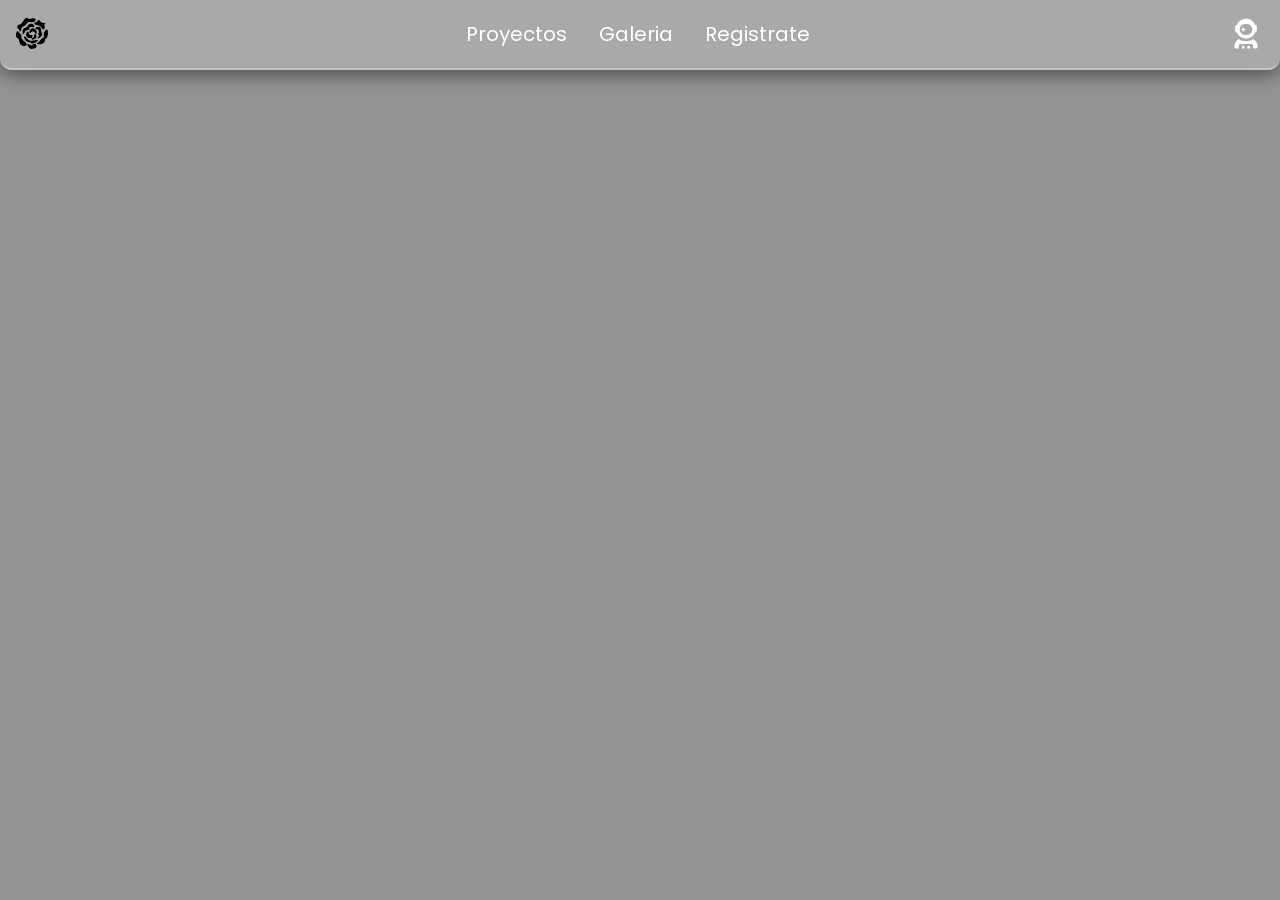
==== index.html @ 2ec625e4 "primer commit" ====
<!DOCTYPE html>
<html lang="en">

<head>
    <meta charset="UTF-8">
    <meta name="viewport" content="width=device-width, initial-scale=1.0">
    <title>Project-UTN</title>
    <link rel="stylesheet" href="./css/style.css">
    <link rel="preconnect" href="https://fonts.googleapis.com">
    <link rel="preconnect" href="https://fonts.gstatic.com" crossorigin>
    <link
        href="https://fonts.googleapis.com/css2?family=Poppins:ital,wght@0,100;0,200;0,300;0,400;0,500;0,600;0,700;0,800;0,900;1,100;1,200;1,300;1,400;1,500;1,600;1,700;1,800;1,900&display=swap"
        rel="stylesheet">
</head>

<body>
    <!-- BARRA DE NAVEGACION -->
    <header>
        <nav>
            <a class="logo" href="index.html"></a>
            <ul class="Menu">
                <li><a href="pages/proyectos.html">Proyectos</a></li>
                <li><a href="pages/galeria.html">Galeria</a></li>
                <li><a href="pages/register.html">Registrate</a></li>
            </ul>
            <button class="btn-menu">
                <svg xmlns="http://www.w3.org/2000/svg" viewBox="0 0 640 640">
                    <path
                        d="M96 160C96 142.3 110.3 128 128 128L512 128C529.7 128 544 142.3 544 160C544 177.7 529.7 192 512 192L128 192C110.3 192 96 177.7 96 160zM96 320C96 302.3 110.3 288 128 288L512 288C529.7 288 544 302.3 544 320C544 337.7 529.7 352 512 352L128 352C110.3 352 96 337.7 96 320zM544 480C544 497.7 529.7 512 512 512L128 512C110.3 512 96 497.7 96 480C96 462.3 110.3 448 128 448L512 448C529.7 448 544 462.3 544 480z" />
                </svg>
            </button>
            <a href="pages/login.html">
                <svg xmlns="http://www.w3.org/2000/svg" viewBox="0 0 640 640">
                    <path
                        d="M320 400C394.6 400 458.4 353.6 484 288L488 288C501.3 288 512 277.3 512 264L512 184C512 170.7 501.3 160 488 160L484 160C458.4 94.4 394.6 48 320 48C245.4 48 181.6 94.4 156 160L152 160C138.7 160 128 170.7 128 184L128 264C128 277.3 138.7 288 152 288L156 288C181.6 353.6 245.4 400 320 400zM304 144L336 144C389 144 432 187 432 240C432 293 389 336 336 336L304 336C251 336 208 293 208 240C208 187 251 144 304 144zM112 548.6C112 563.7 124.3 576 139.4 576L192 576L192 528C192 510.3 206.3 496 224 496L416 496C433.7 496 448 510.3 448 528L448 576L500.6 576C515.7 576 528 563.7 528 548.6C528 488.8 496.1 436.4 448.4 407.6C412 433.1 367.8 448 320 448C272.2 448 228 433.1 191.6 407.6C143.9 436.4 112 488.8 112 548.6zM279.3 205.5C278.4 202.2 275.4 200 272 200C268.6 200 265.6 202.2 264.7 205.5L258.7 226.7L237.5 232.7C234.2 233.6 232 236.6 232 240C232 243.4 234.2 246.4 237.5 247.3L258.7 253.3L264.7 274.5C265.6 277.8 268.6 280 272 280C275.4 280 278.4 277.8 279.3 274.5L285.3 253.3L306.5 247.3C309.8 246.4 312 243.4 312 240C312 236.6 309.8 233.6 306.5 232.7L285.3 226.7L279.3 205.5zM248 552L248 576L296 576L296 552C296 538.7 285.3 528 272 528C258.7 528 248 538.7 248 552zM368 528C354.7 528 344 538.7 344 552L344 576L392 576L392 552C392 538.7 381.3 528 368 528z" />
                </svg>
            </a>
        </nav>
    </header>
    <!-- HOME/PAGINA PRINCIPAL -->
    <main>

    </main>
    <!-- FOOTER -->
    <footer></footer>
</body>

</html>
---- css/style.css ----
@import url(register-login.css);
@import url(galeria.css);

/*mobile-first */
* {
    margin: 0;
    padding: 0;
    box-sizing: border-box;
    text-decoration: none;
    font-family: "Poppins", sans-serif;
    font-size: 16px;
}

body {
    background-color: rgb(148, 148, 148);
    min-height: 100vh;
}

h1 {
    text-align: center;
    font-size: 1.5rem;
}

/*colores   Negro:0,0,0   Blanco:255,255,255   Gris:#949494 rgb:148,148,148 */
/*Barra de Nav*/
nav {
    display: flex;
    justify-content: space-between;
    align-items: center;
    height: 56px;
    padding: 0 1rem;
    background-color: rgba(255, 255, 255, 0.2);
    backdrop-filter: blur(12px);
    border-bottom: 2px solid rgba(255, 255, 255, 0.3);
    border-radius: 0 0 12px 12px;
    box-shadow: 0 4px 20px rgba(0, 0, 0, 0.5);
}

nav ul {
    display: none;
}

.logo {
    background-image: url(../img/Logo.png);
    background-repeat: no-repeat;
    background-size: contain;
    display: inline-block;
    height: 24px;
    width: 24px;
}

.btn-menu {
    display: flex;
    align-items: center;
    background: transparent;
    border: none;
    cursor: pointer;
    height: 28px;
    width: 28px;
}

.btn-menu svg {
    height: 100%;
    width: 100%;
}

nav a {
    display: flex;
    align-items: center;
    color: rgb(255, 255, 255);
    font-size: 20px;
}

nav svg {
    width: 28px;
    height: 28px;
    fill: rgb(255, 255, 255);
}

/*footer*/

/*tablet*/
@media (min-width: 768px) {

    /*Barra de Nav*/
    .logo {
        height: 32px;
        width: 32px;
    }

    .btn-menu {
        display: none;
    }

    nav ul {
        display: flex;
        gap: 2rem;
        list-style: none;
    }

    nav svg {
        width: 36px;
        height: 36px;
    }

    /*GALERIA*/
    .galeria-grid {
        columns: 3;
    }
}

/*desktop*/
@media (min-width: 1024px) {
    h1 {
        font-size: 2rem;
    }

    /*Barra de Nav*/
    nav {
        height: 70px;
    }

    /*Galeria*/
    .galeria-grid {
        columns: 5;
    }

    .info-galeria {
        opacity: 0;
        transition: opacity 0.3s ease;
    }

    .item-galeria:hover .info-galeria {
        opacity: 1;
    }

    /*Register*/
    .register {
        min-height: calc(100vh - 70px);
    }

}
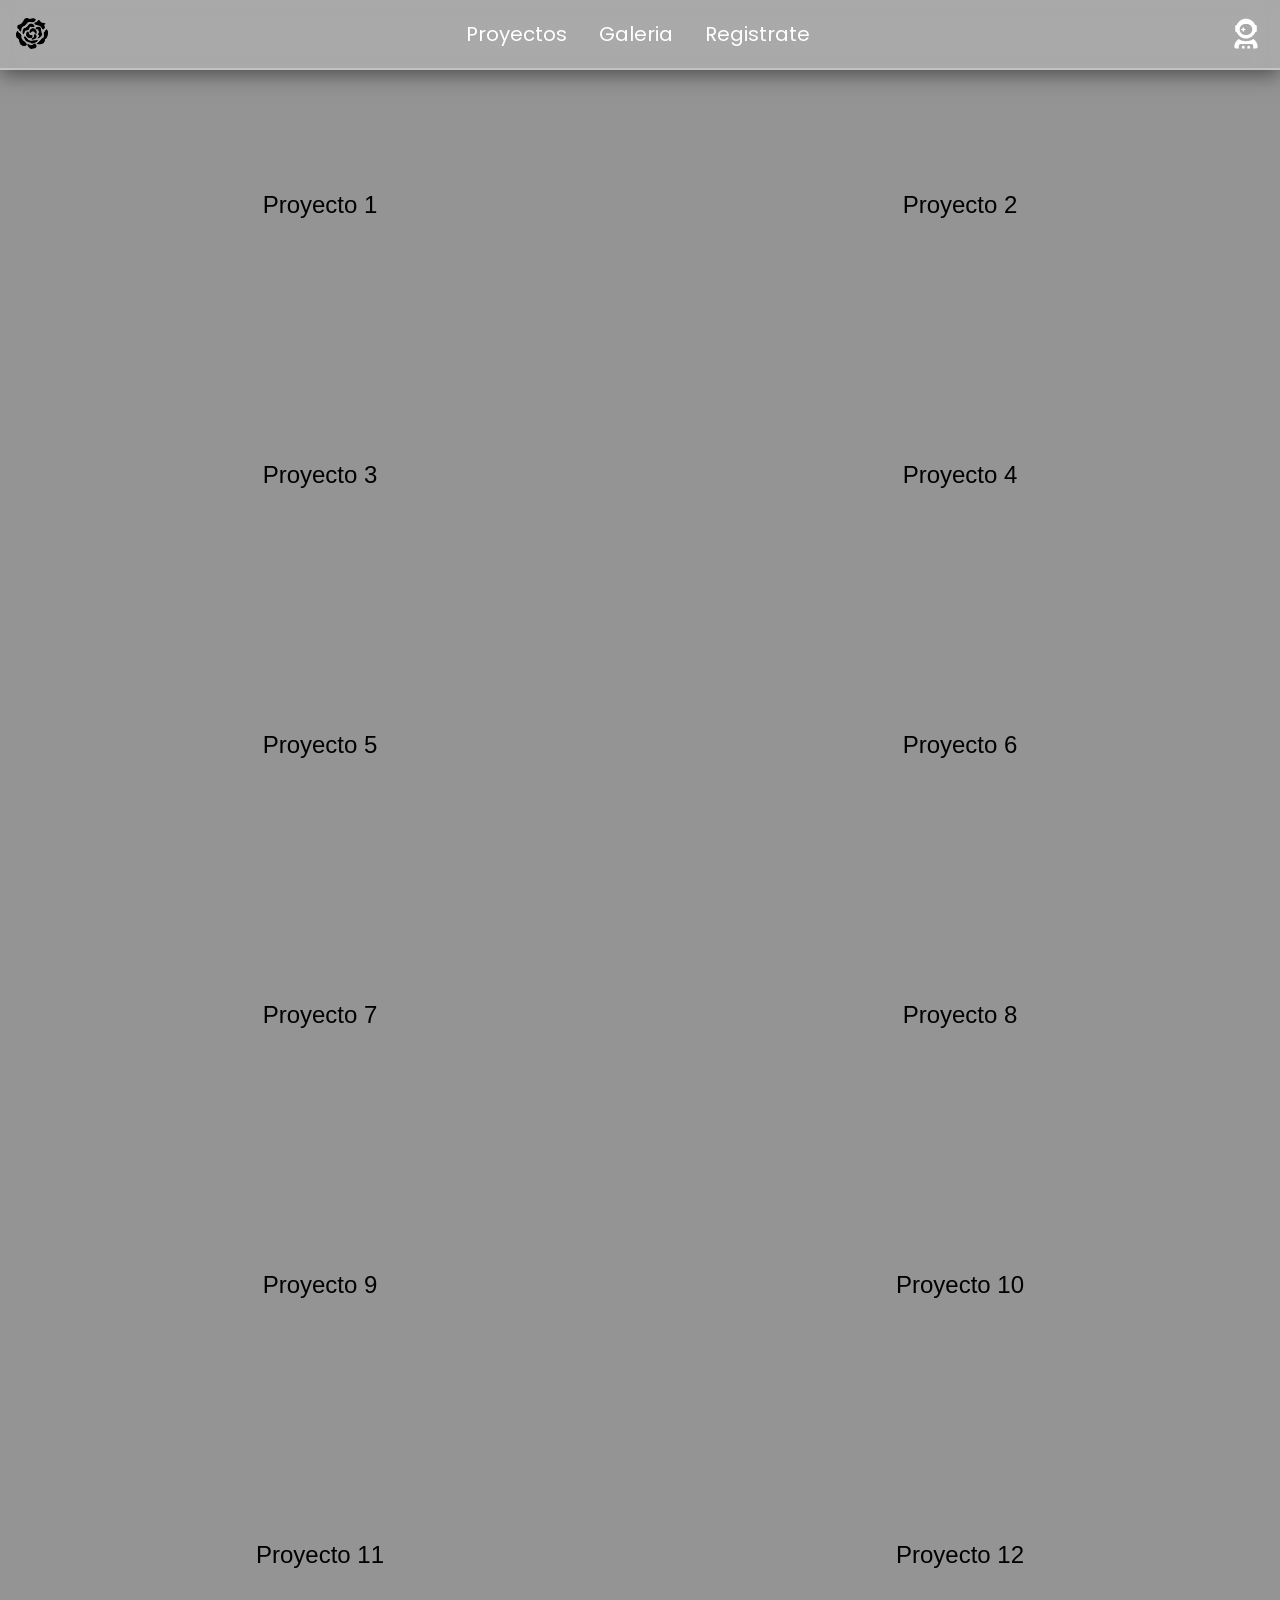
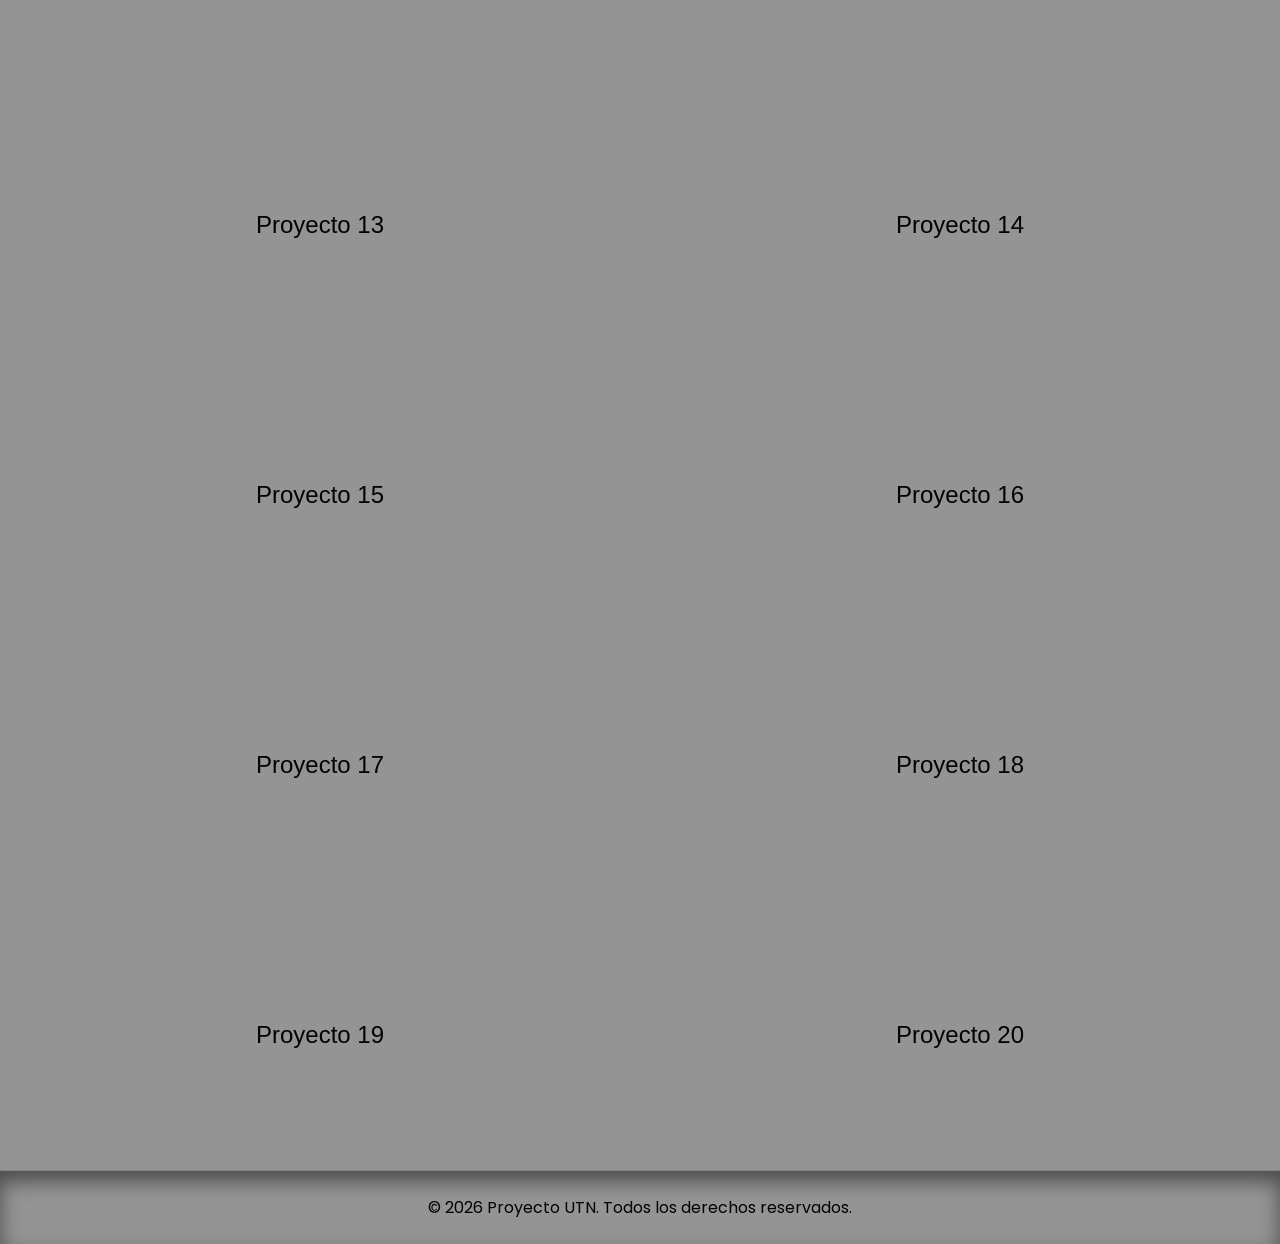
==== commit 37509499: "segundo commit la venganza del codigo" ====
--- a/index.html
+++ b/index.html
@@ -38,11 +38,34 @@
         </nav>
     </header>
     <!-- HOME/PAGINA PRINCIPAL -->
-    <main>
-
+    <main class="hero">
+        <section class="hero-grid">
+            <a href="#" class="hero-btn">Proyecto 1</a>
+            <a href="#" class="hero-btn">Proyecto 2</a>
+            <a href="#" class="hero-btn">Proyecto 3</a>
+            <a href="#" class="hero-btn">Proyecto 4</a>
+            <a href="#" class="hero-btn">Proyecto 5</a>
+            <a href="#" class="hero-btn">Proyecto 6</a>
+            <a href="#" class="hero-btn">Proyecto 7</a>
+            <a href="#" class="hero-btn">Proyecto 8</a>
+            <a href="#" class="hero-btn">Proyecto 9</a>
+            <a href="#" class="hero-btn">Proyecto 10</a>
+            <a href="#" class="hero-btn">Proyecto 11</a>
+            <a href="#" class="hero-btn">Proyecto 12</a>
+            <a href="#" class="hero-btn">Proyecto 13</a>
+            <a href="#" class="hero-btn">Proyecto 14</a>
+            <a href="#" class="hero-btn">Proyecto 15</a>
+            <a href="#" class="hero-btn">Proyecto 16</a>
+            <a href="#" class="hero-btn">Proyecto 17</a>
+            <a href="#" class="hero-btn">Proyecto 18</a>
+            <a href="#" class="hero-btn">Proyecto 19</a>
+            <a href="#" class="hero-btn">Proyecto 20</a>
+        </section>
     </main>
     <!-- FOOTER -->
-    <footer></footer>
+    <footer>
+        <p>&copy; 2026 Proyecto UTN. Todos los derechos reservados.</p>
+    </footer>
 </body>
 
 </html>
--- a/css/style.css
+++ b/css/style.css
@@ -1,7 +1,9 @@
 @import url(register-login.css);
 @import url(galeria.css);
+@import url(proyectos.css);
 
 /*mobile-first */
+/*ESTILOS GENERALES*/
 * {
     margin: 0;
     padding: 0;
@@ -32,7 +34,6 @@
     background-color: rgba(255, 255, 255, 0.2);
     backdrop-filter: blur(12px);
     border-bottom: 2px solid rgba(255, 255, 255, 0.3);
-    border-radius: 0 0 12px 12px;
     box-shadow: 0 4px 20px rgba(0, 0, 0, 0.5);
 }
 
@@ -77,7 +78,40 @@
     fill: rgb(255, 255, 255);
 }
 
-/*footer*/
+/*PAGINA PRINCIPAL*/
+.hero {
+    min-height: calc(100vh - 56px);
+    background-image: url(../img/Fondo.jpeg);
+    background-size: cover;
+    background-position: center;
+    background-attachment: fixed;
+}
+
+.hero-grid {
+    display: grid;
+    grid-template-columns: 1fr 1fr;
+    width: 100%;
+}
+.hero-btn{
+    display: flex;
+    align-items: center;
+    justify-content: center;
+    font-size: 1.5rem;
+    font-weight: 500;
+    color: rgb(0, 0, 0);
+    background-color: transparent;
+    height: 30vh
+}
+.hero-btn:hover {
+    background-color: rgba(255, 255, 255, 0.3);
+}
+/*FOOTER*/
+footer {
+    text-align: center;
+    padding: 1.5rem 1rem;
+    border-top: 1px solid rgba(0, 0, 0, 0.1);
+    box-shadow: inset 0 10px 20px rgba(0, 0, 0, 0.5);
+}
 
 /*tablet*/
 @media (min-width: 768px) {
@@ -103,6 +137,16 @@
         height: 36px;
     }
 
+    /*PROYECTOS*/
+    .dashboard {
+        flex-direction: row;
+        align-items: flex-start;
+    }
+
+    .columna {
+        flex: 1;
+    }
+
     /*GALERIA*/
     .galeria-grid {
         columns: 3;
@@ -120,7 +164,21 @@
         height: 70px;
     }
 
+    /*PAGINA PRINCIPAL*/
+    .hero {
+        min-height: calc(100vh - 70px);
+    }
+
+    /*Proyectos*/
+    .dashboard {
+        min-height: calc(100vh - 70px);
+    }
+
     /*Galeria*/
+    .galeria {
+        min-height: calc(100vh - 70px);
+    }
+
     .galeria-grid {
         columns: 5;
     }
